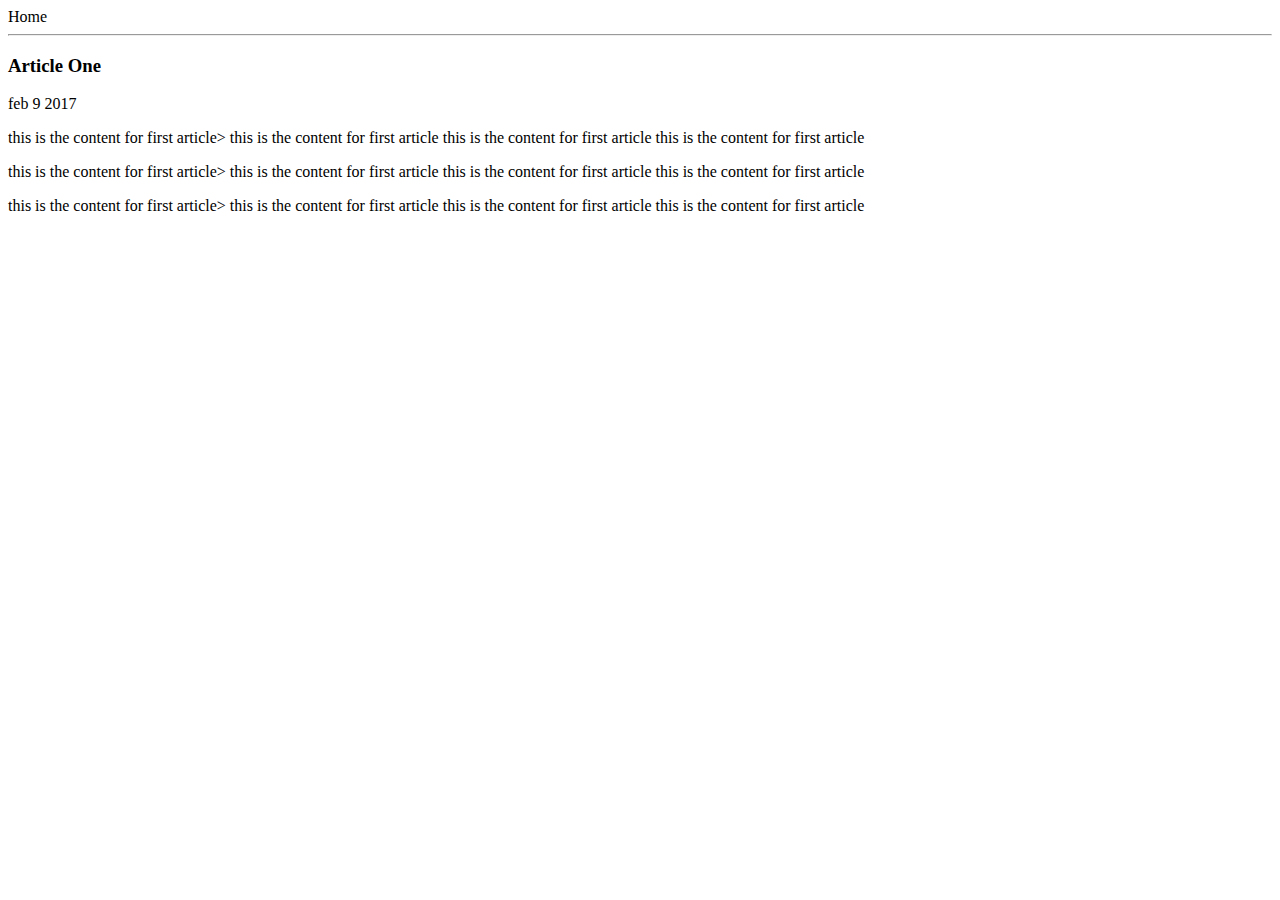
==== ui/article-one.html @ f1906b90 "[imad-console] Updates ui/article-one.html" ====
<html>
    <head>
        <title>
            Article One Divya
        </title>
    </head>
    <body>
        <div>
            <o href="/">Home</o>
        </div>
        <hr/>
        <h3>
            Article One
        </h3>
        <div>
            feb 9 2017
        </div>
        
        <p>
        this is the content for first article> this is the content for first article
        this is the content for first article  this is the content for first article
        </p>
        
        <p>
        this is the content for first article> this is the content for first article
        this is the content for first article  this is the content for first article
        </p>
        
        <p>
        this is the content for first article> this is the content for first article
        this is the content for first article  this is the content for first article
        </p>
        
    </body>
</html>
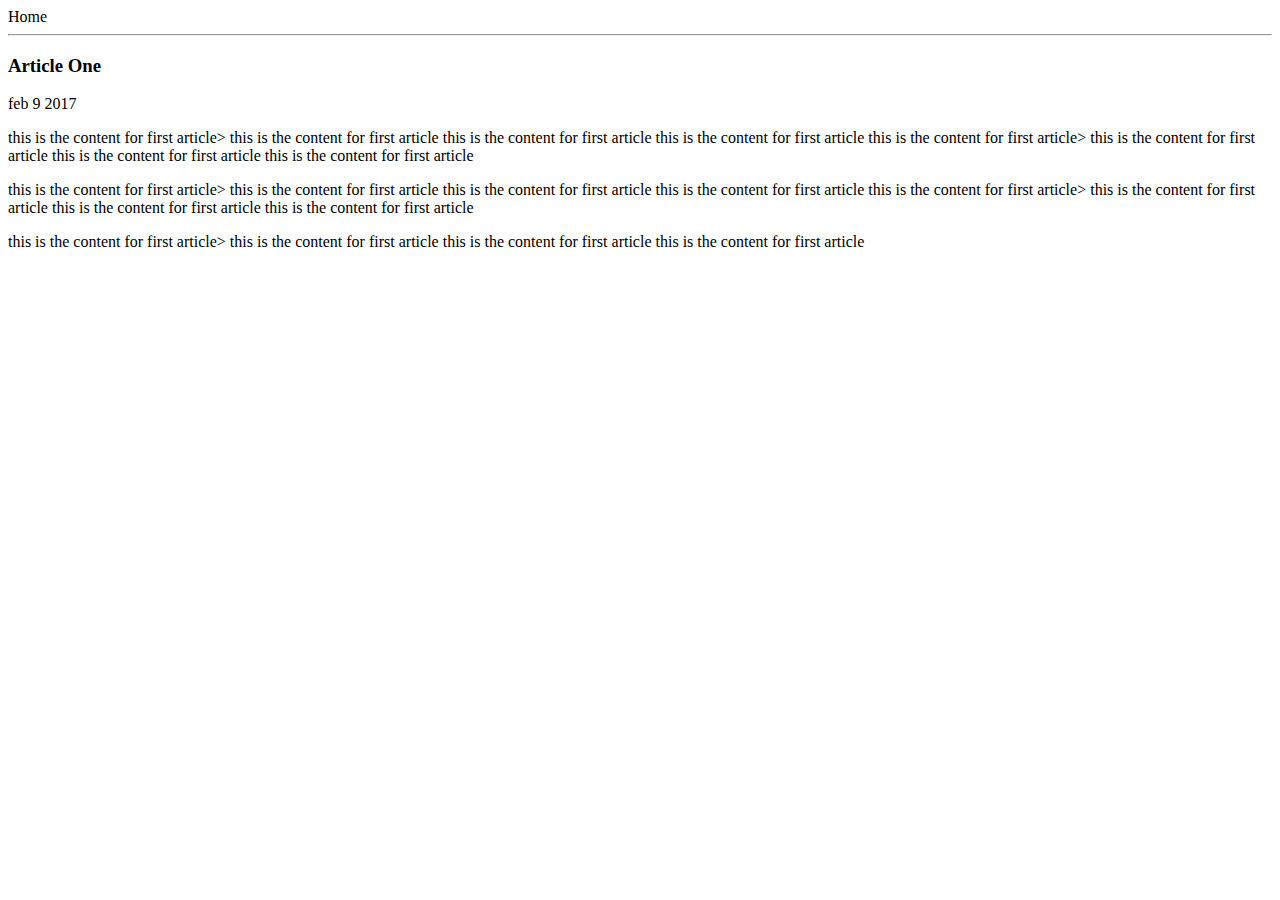
==== commit dcedc745: "[imad-console] Updates ui/article-one.html" ====
--- a/ui/article-one.html
+++ b/ui/article-one.html
@@ -19,9 +19,13 @@
         <p>
         this is the content for first article> this is the content for first article
         this is the content for first article  this is the content for first article
+        this is the content for first article> this is the content for first article
+        this is the content for first article  this is the content for first article
         </p>
         
         <p>
+        this is the content for first article> this is the content for first article
+        this is the content for first article  this is the content for first article
         this is the content for first article> this is the content for first article
         this is the content for first article  this is the content for first article
         </p>
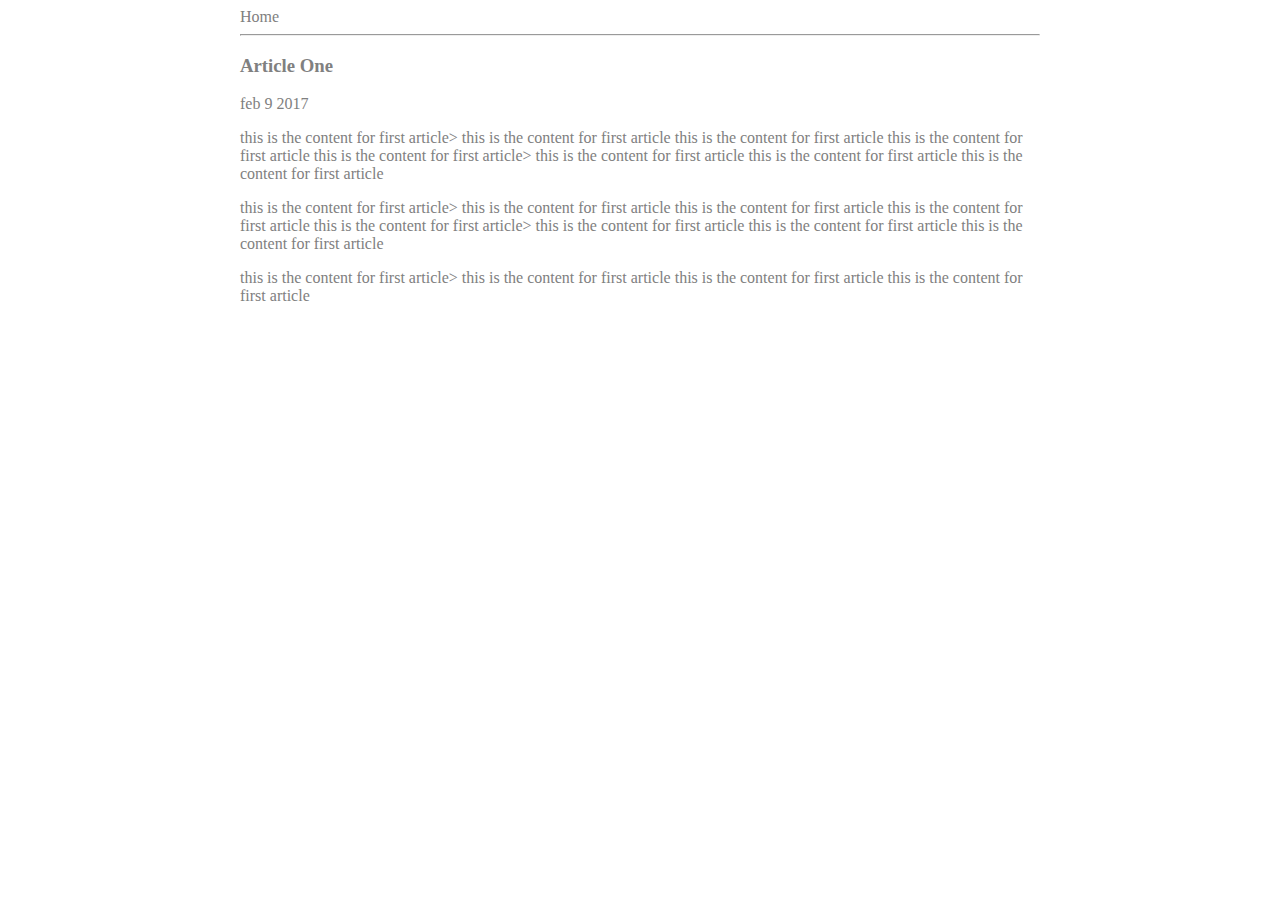
==== commit 7148ba57: "[imad-console] Updates ui/article-one.html" ====
--- a/ui/article-one.html
+++ b/ui/article-one.html
@@ -3,9 +3,19 @@
         <title>
             Article One Divya
         </title>
+        <meta name="viewport" content="width=device-width, initial-scale=1">
+        <style>
+            .container{
+                max-width: 800px;
+                margin: 0 auto;
+                color: grey;
+                font-family:sans-self;
+            }
+        </style>
     </head>
     <body>
-        <div>
+        <div class="container">
+            <div>
             <o href="/">Home</o>
         </div>
         <hr/>
@@ -15,7 +25,7 @@
         <div>
             feb 9 2017
         </div>
-        
+        <div>
         <p>
         this is the content for first article> this is the content for first article
         this is the content for first article  this is the content for first article
@@ -34,6 +44,7 @@
         this is the content for first article> this is the content for first article
         this is the content for first article  this is the content for first article
         </p>
-        
+        </div>
+        </div>
     </body>
 </html>
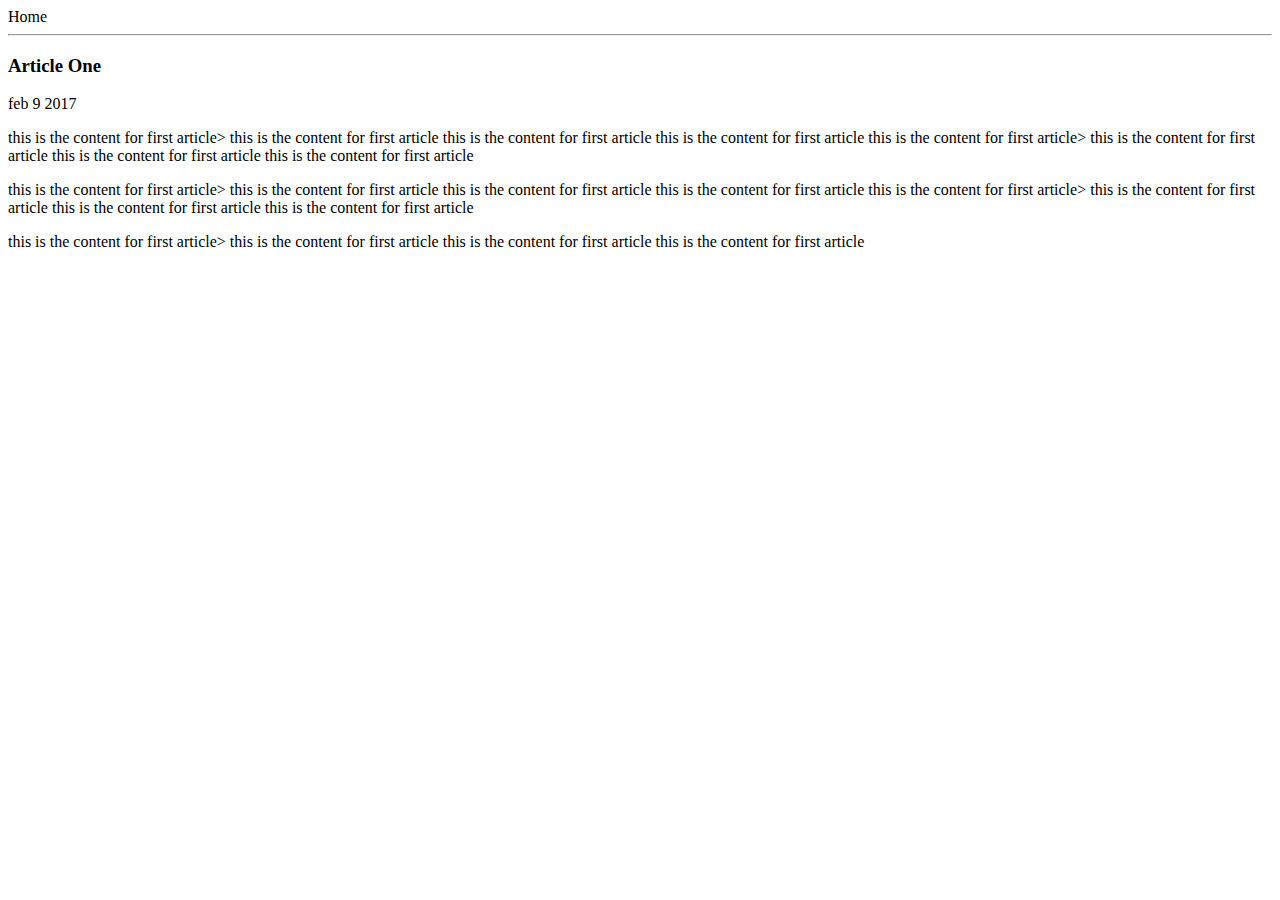
==== commit 5db8e235: "[imad-console] Updates ui/article-one.html" ====
--- a/ui/article-one.html
+++ b/ui/article-one.html
@@ -4,14 +4,8 @@
             Article One Divya
         </title>
         <meta name="viewport" content="width=device-width, initial-scale=1">
-        <style>
-            .container{
-                max-width: 800px;
-                margin: 0 auto;
-                color: grey;
-                font-family:sans-self;
-            }
-        </style>
+         <link href="/ui/style.css" rel="stylesheet" />
+       
     </head>
     <body>
         <div class="container">
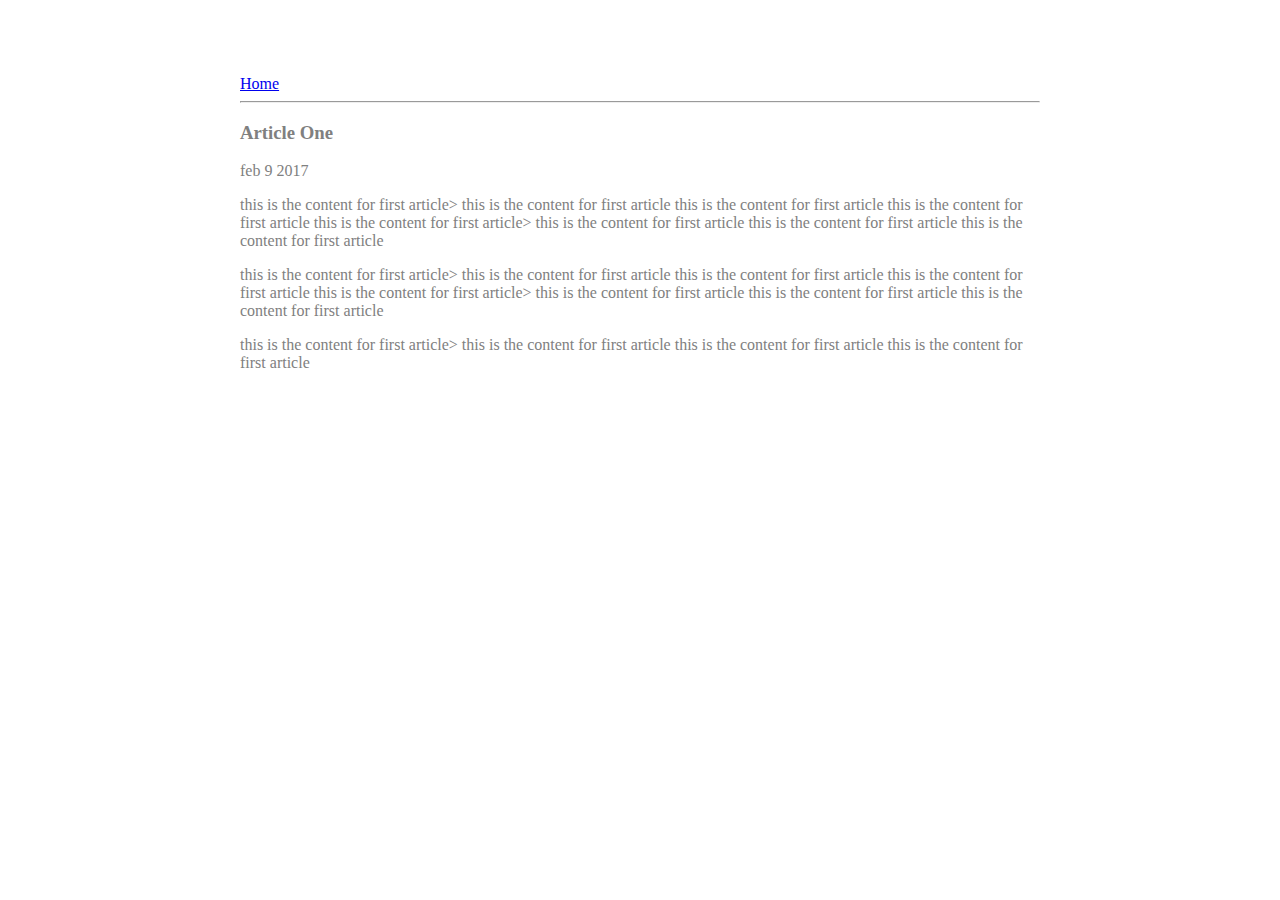
==== commit 32a091bf: "[imad-console] Updates ui/article-one.html" ====
--- a/ui/article-one.html
+++ b/ui/article-one.html
@@ -10,7 +10,7 @@
     <body>
         <div class="container">
             <div>
-            <o href="/">Home</o>
+            <a href="/">Home</a>
         </div>
         <hr/>
         <h3>
--- a/ui/style.css
+++ b/ui/style.css
@@ -0,0 +1,27 @@
+body {
+    font-family: sans-serif;
+    
+    margin-top: 75px;
+}
+
+.center {
+    text-align: center;
+}
+
+.text-big {
+    font-size: 300%;
+}
+
+.bold {
+    font-weight: bold;
+}
+
+.img-medium {
+    height: 200px;
+}
+    .container{
+                max-width: 800px;
+                margin: 0 auto;
+                color: grey;
+                font-family:sans-seif;
+            }
